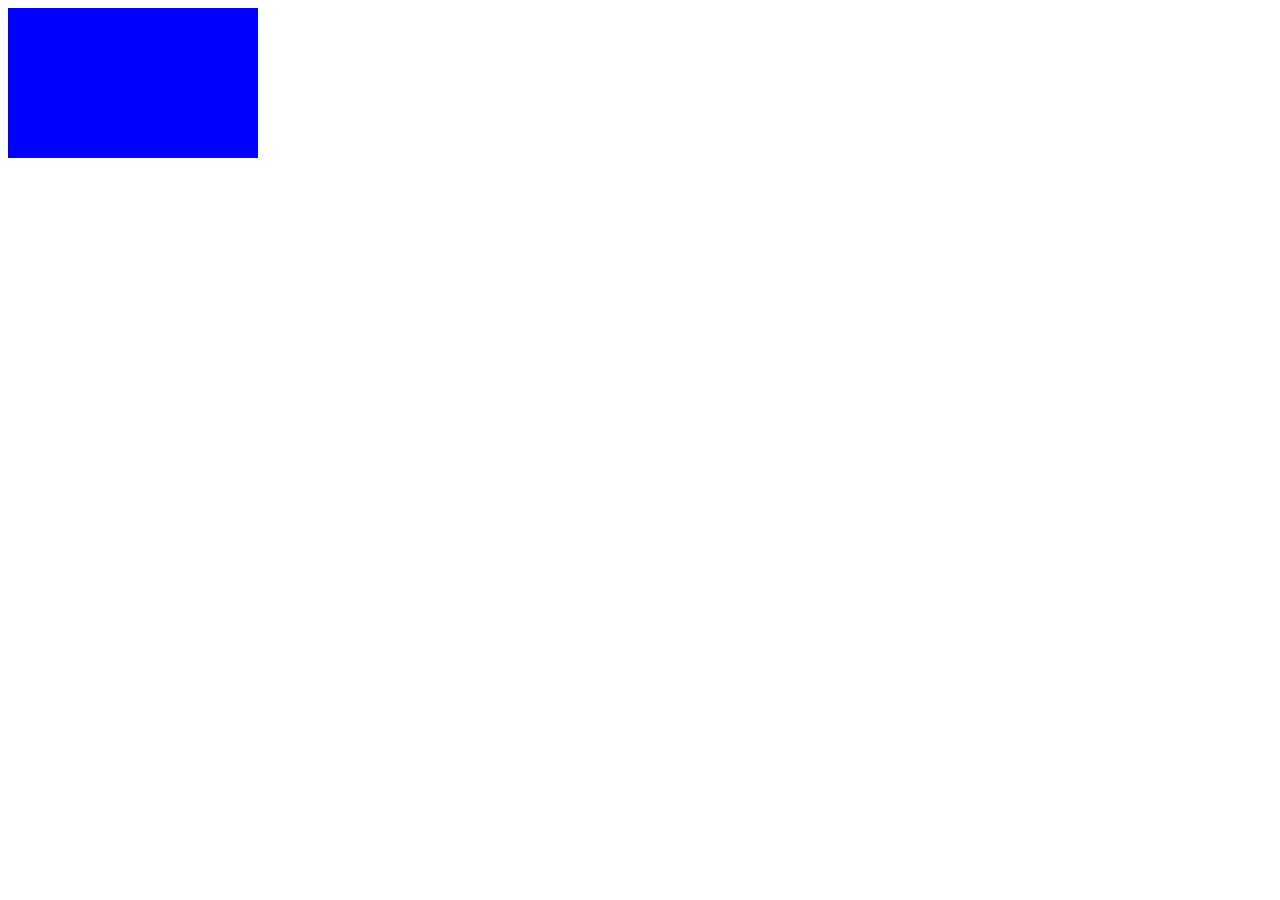
==== 28.7/index.html @ b83db8cd "external css" ====
<!DOCTYPE html>
<html lang="en">
<head>
    <meta charset="UTF-8">
    <meta name="viewport" content="width=device-width, initial-scale=1.0">
    <link rel="stylesheet" href="style.css">
    <title>Document</title>
</head>
<body>
    <div class="test"></div>
</body>
</html>
---- 28.7/style.css ----
div{
    background-color: blue;
    width: 250px;
    height: 150px;
}
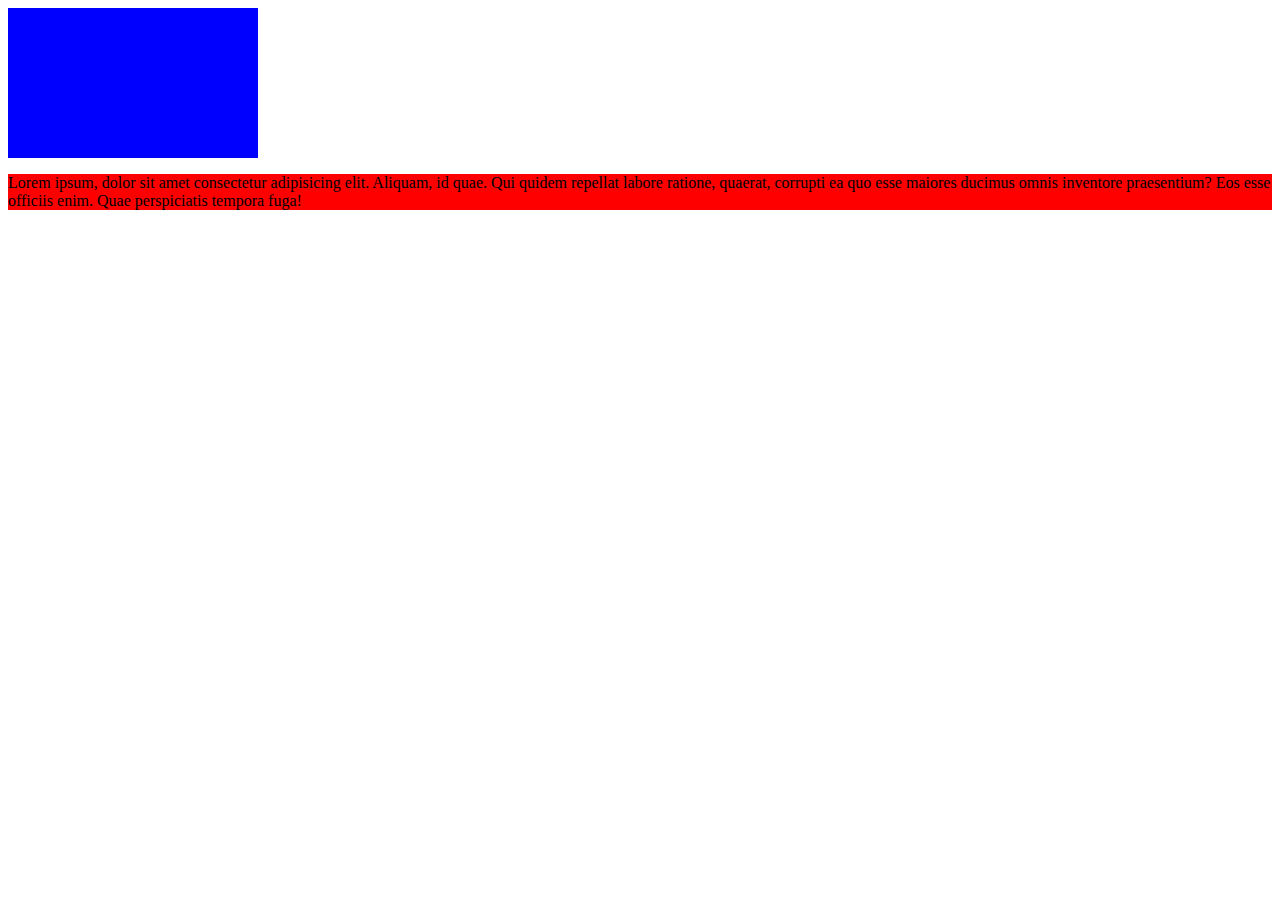
==== commit 8be5685e: "Update index.html" ====
--- a/28.7/index.html
+++ b/28.7/index.html
@@ -1,12 +1,21 @@
 <!DOCTYPE html>
 <html lang="en">
+
 <head>
     <meta charset="UTF-8">
     <meta name="viewport" content="width=device-width, initial-scale=1.0">
     <link rel="stylesheet" href="style.css">
+    <style>
+        @import url(p.css);
+    </style>
     <title>Document</title>
 </head>
+
 <body>
     <div class="test"></div>
+    <p>Lorem ipsum, dolor sit amet consectetur adipisicing elit. Aliquam, id quae. Qui quidem repellat labore ratione,
+        quaerat, corrupti ea quo esse maiores ducimus omnis inventore praesentium? Eos esse officiis enim. Quae
+        perspiciatis tempora fuga!</p>
 </body>
-</html>+
+</html>
